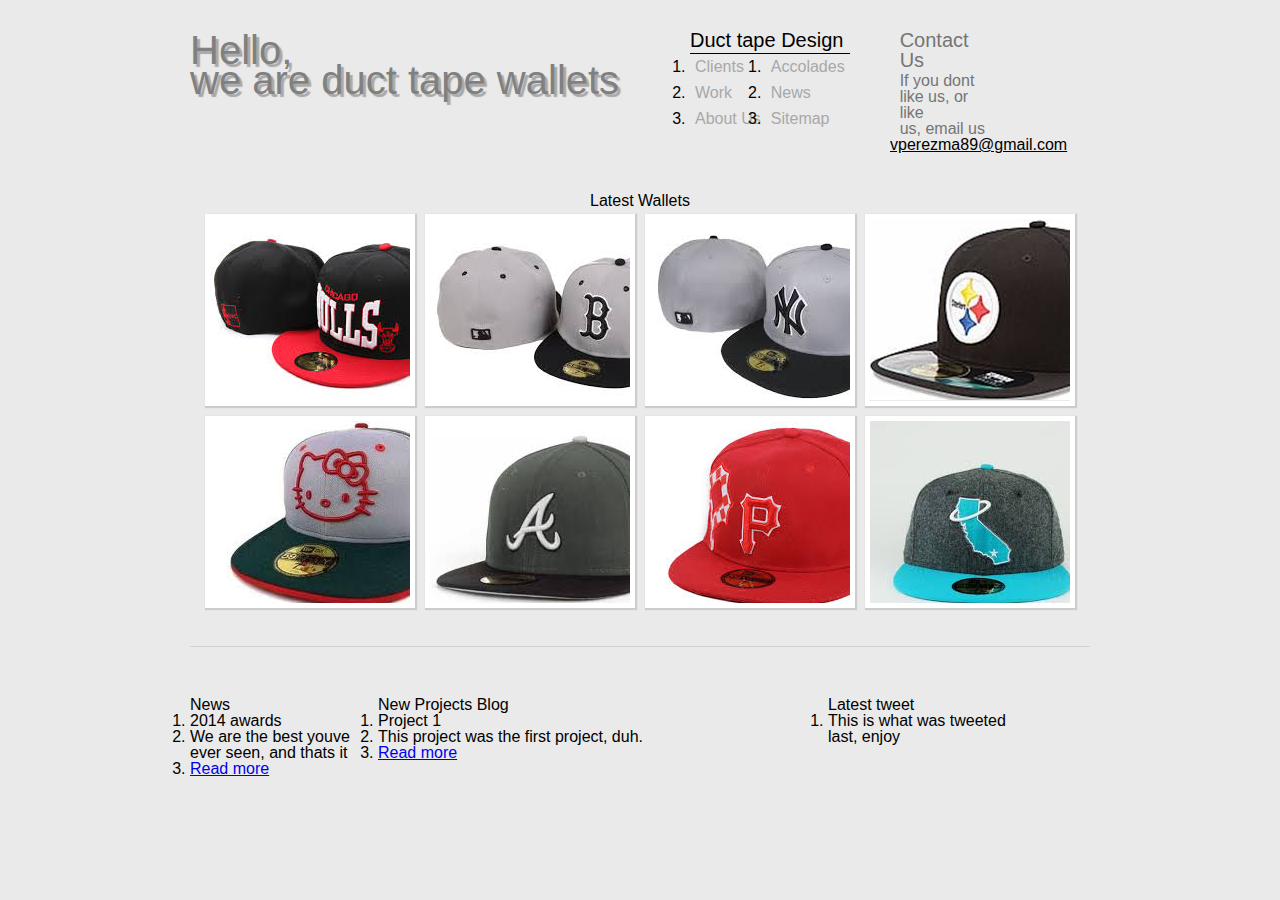
==== index.html @ dc33b097 "initial commit" ====
<!DOCTYPE html>
<html>
<head>
	<link rel="stylesheet" type="text/css" href="_/css/stylesheet.css">
	<link href='http://fonts.googleapis.com/css?family=Roboto' rel='stylesheet' type='text/css'>
</head>
<body>
	<div class = "space">
	</div>
	<div class="main">
		<div class="logo">
			<h1><a href="#">Hello,</a></h1>
			<h2><a href="#">we are duct tape wallets</a></h2>
		</div>
	<nav class="main-nav">
		<!-- <h1>Main Navigation</h1> -->
		<h2>Duct tape Design</h2>

		<div class="nav-links">
			<ul>
				<li><a href="#">Clients</a></li>
				<li><a href="#">Work</a></li>
				<li><a href="about.html">About Us</a></li>
			</ul>
		</div>
		<div class="nav-links">
			<ul>
				<li><a href="#">Accolades</a></li>
				<li><a href="#">News</a></li>
				<li><a href="#">Sitemap</a></li>
			</ul>
		</div>
	</nav>
	
	<aside class="contact">
		<h2>Contact Us</h2>
		<p>If you dont like us, or like<br> us, email us<br>
			<a href="mailto:vperezma89@gmail.com">vperezma89@gmail.com</a>
		</p>
	</aside>

	<div class="main-wrapper">
		<h1>Latest Wallets</h1>
		<div class="box">
			<img src="_/images/hat1.jpg">
			<span class="caption fade-caption">
				<h3>Test Header</h3>
				<p>
					This is an example text of
					what pops up when you hover
					over this image
				</p>
				<a class="link" href="#">View Work</a>
			</span>
		</div>
		<div class="box">
			<img src="_/images/hat2.jpg">
			<span class="caption fade-caption">
				<h3>Test Header two</h3>
				<p>
					This is another example text of
					what pops up when you hover
					over this image
				</p>
				<a class="link" href="#">View Work</a>
			</span>
		</div>
		<div class="box">
			<img src="_/images/hat3.jpg">
			<span class="caption fade-caption">
				<h3>Test Header</h3>
				<p>
					This is an example text of
					what pops up when you hover
					over this image
				</p>
				<a class="link" href="#">View Work</a>
			</span>
		</div>
		<div class="box">
			<img src="_/images/hat4.jpg">
			<span class="caption fade-caption">
				<h3>Test Header</h3>
				<p>
					This is an example text of
					what pops up when you hover
					over this image
				</p>
				<a class="link" href="#">View Work</a>
			</span>
		</div>
		<div class="box">
			<img src="_/images/hat5.jpg">
			<span class="caption fade-caption">
				<h3>Test Header</h3>
				<p>
					This is an example text of
					what pops up when you hover
					over this image
				</p>
				<a class="link" href="#">View Work</a>
			</span>
		</div>
		<div class="box">
			<img src="_/images/hat6.jpg">
			<span class="caption fade-caption">
				<h3>Test Header</h3>
				<p>
					This is an example text of
					what pops up when you hover
					over this image
				</p>
				<a class="link" href="#">View Work</a>
			</span>
		</div>
		<div class="box">
			<img src="_/images/hat7.jpg">
			<span class="caption fade-caption">
				<h3>Test Header</h3>
				<p>
					This is an example text of
					what pops up when you hover
					over this image
				</p>
				<a class="link" href="#">View Work</a>
			</span>
		</div>
		<div class="box">
			<img src="_/images/hat8.jpg">
			<span class="caption fade-caption">
				<h3>Test Header</h3>
				<p>
					This is an example text of
					what pops up when you hover
					over this image
				</p>
				<a class="link" href="#">View Work</a>
			</span>
		</div>
	</div> <!-- ends main wrapper -->
		<div class="line">
		</div>
	<div class="news">
		<h4>News</h4>
		<ul>
			<li>2014 awards</li>
			<li>
				<p>We are the best youve ever seen, and thats it
				</p>
			</li>
			<li><a href="#">Read more</a></li>
		</ul>
	</div>
	<div class="blog">
		<h4>New Projects Blog</h4>
		<ul>
			<li>Project 1</li>
			<li>This project was the first project, duh.</li>
			<li><a href="#">Read more</a></li>
		</ul>
	</div>
	<div class="tweet">
		<h4>Latest tweet</h4>
		<ul>
			<li>
				<p>This is what was tweeted last, enjoy
				</p>
			</li>
		</ul>
	</div>
</div> <!-- ends the main -->
</body>
</html>
---- _/css/stylesheet.css ----
html, body, div, p, span, h1, h2, h3, h4, img, section, aside, ul, li {
    margin: 0;
    padding: 0;
    border: 0;
    font-size: 100%;
    font: inherit;
    vertical-align: baseline;
}

body {
    line-height: 1;
    font-family: Arial, verdana,sans-serif;
}

.space {
    height: 30px;

}
ol, ul {
    list-style: inline;
}

h3 {
    font-size: 110%;
}

html {
    background-color: #eaeaea;
}

.main {
    margin: 0 auto;
    width: 900px;
}

.logo h1 a{
    position: absolute;
    font-size: 40px;
    font-type: bold;
    text-decoration: none;
    color: gray;
    text-shadow: 3px 3px 1px #A8A8A8;
}

.logo h2 a {
    position: absolute;
    top: 60px;
    font-size: 40px;
    font-type: bold;
    text-decoration: none;
    color: gray;
    text-shadow: 3px 3px 1px #A8A8A8;
}

.main-nav {
    display: block;
    float: left;
    position: relative;
    left: 500px;

}

.main-nav h2 {
    font-size: 20px;
    font-style: bold;
    border-bottom: 1px solid #000;
    padding-bottom: 3px;
   
}

.nav-links {
    float: left;
    display: inline-block;
}

.nav-links li {
    padding: 5px 5px;

}

.nav-links li a {
    text-decoration: none;
    color: #A7A8A8;

}

.contact {
    float: none;
    position: relative;
    left: 550px;
    width: 250px
}

.contact h2 {
    font-size: 20px;
    font-style: bold;
    padding-bottom: 3px;
    color: #757575;
  
}

.contact p {
    color: #757575;
    margin-left: 150px;

}

.contact a {
    color: #000;

}

.main-wrapper {
    height: 450px;
    margin: 40px auto 0 auto;
    text-align: center;
    width: 880px;
}

.main-wrapper .box {
    border: 5px solid #fff;
    cursor: pointer;
    height: 182px;
    width: 200px;
    float: left;
    margin: 5px;
    position: relative;
    overflow: hidden;
        -webkit-box-shadow: 1px 1px 1px 1px #ccc;       
}

.main-wrapper .box img {
    position: absolute;
    -webkit-transition: all 300ms ease-out;
    transition: all 300ms ease-out;
    left: 0;
}

.main-wrapper .box .caption {
    background-color: rgba(0,0,0,0.8);
    position: absolute;
    color: #fff;
    z-index: 1;
    transition: all 300ms ease-out;
    left: 0;
}

.main-wrapper .box .fade-caption {
    opacity: 0;
    width: 170px;
    height: 170px;
    text-align: left;
    padding: 15px;
}

.main-wrapper .box:hover .fade-caption {
    opacity: 1;
}

.line {
    position: relative;
    float: none;
    height: 3px;
    border-bottom: 1px solid #d1d3d4;
    margin: 0 0 50px 0;
    padding: 0;
}

.top-line {
    border-bottom: 1px solid #d1d3d4;
    position: relative;
    margin: 50px 0;

}

.news {
    display: block;
    width: 188px;
    float: left;
}

.blog {
    width: 420px;
    margin-right: 30px;
    float: left;
}

.tweet {
    width: 188px;
    float: left;
 
}

.about-text {
    position: absolute;
    top: 200px;
    left: 750px;
    width: 300px;
    padding: 40px;
    background-color: #BCBCBF;
}
.footer {
    background-color: black;
}
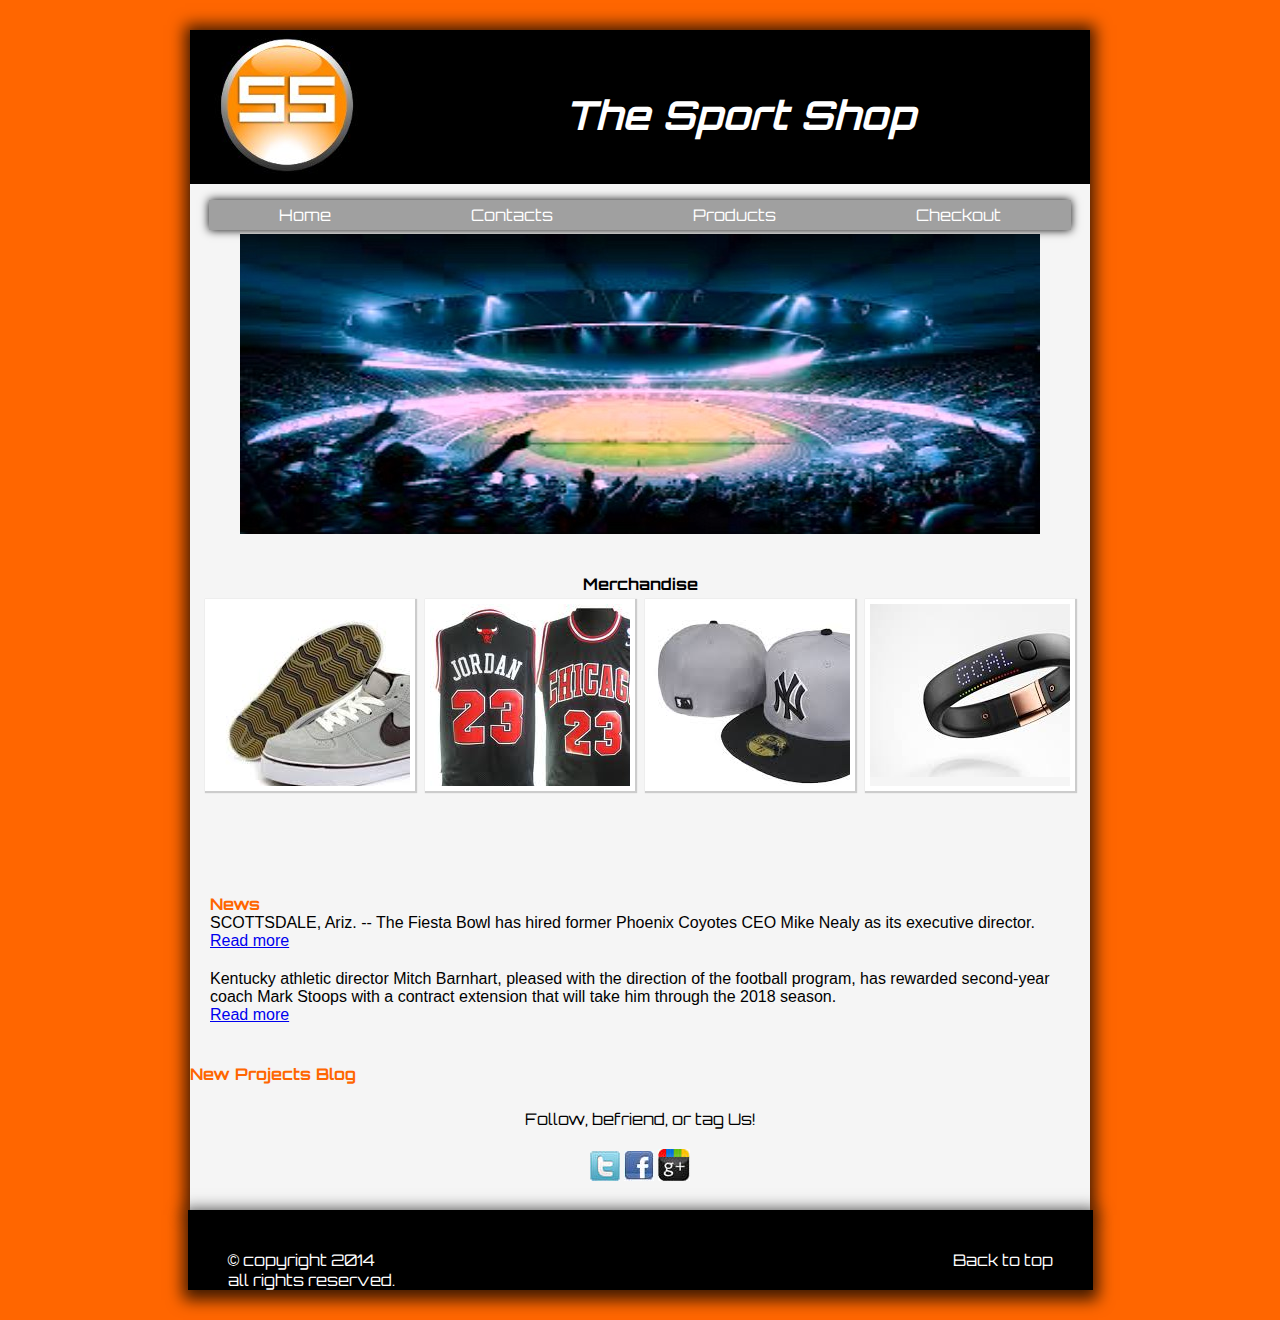
==== commit e94b3051: "First Commit" ====
--- a/index.html
+++ b/index.html
@@ -1,173 +1,116 @@
-<!DOCTYPE html>
-<html>
-<head>
-	<link rel="stylesheet" type="text/css" href="_/css/stylesheet.css">
-	<link href='http://fonts.googleapis.com/css?family=Roboto' rel='stylesheet' type='text/css'>
-</head>
-<body>
-	<div class = "space">
-	</div>
-	<div class="main">
-		<div class="logo">
-			<h1><a href="#">Hello,</a></h1>
-			<h2><a href="#">we are duct tape wallets</a></h2>
-		</div>
-	<nav class="main-nav">
-		<!-- <h1>Main Navigation</h1> -->
-		<h2>Duct tape Design</h2>
-
-		<div class="nav-links">
-			<ul>
-				<li><a href="#">Clients</a></li>
-				<li><a href="#">Work</a></li>
-				<li><a href="about.html">About Us</a></li>
-			</ul>
-		</div>
-		<div class="nav-links">
-			<ul>
-				<li><a href="#">Accolades</a></li>
-				<li><a href="#">News</a></li>
-				<li><a href="#">Sitemap</a></li>
-			</ul>
-		</div>
-	</nav>
-	
-	<aside class="contact">
-		<h2>Contact Us</h2>
-		<p>If you dont like us, or like<br> us, email us<br>
-			<a href="mailto:vperezma89@gmail.com">vperezma89@gmail.com</a>
-		</p>
-	</aside>
-
-	<div class="main-wrapper">
-		<h1>Latest Wallets</h1>
-		<div class="box">
-			<img src="_/images/hat1.jpg">
-			<span class="caption fade-caption">
-				<h3>Test Header</h3>
-				<p>
-					This is an example text of
-					what pops up when you hover
-					over this image
-				</p>
-				<a class="link" href="#">View Work</a>
-			</span>
-		</div>
-		<div class="box">
-			<img src="_/images/hat2.jpg">
-			<span class="caption fade-caption">
-				<h3>Test Header two</h3>
-				<p>
-					This is another example text of
-					what pops up when you hover
-					over this image
-				</p>
-				<a class="link" href="#">View Work</a>
-			</span>
-		</div>
-		<div class="box">
-			<img src="_/images/hat3.jpg">
-			<span class="caption fade-caption">
-				<h3>Test Header</h3>
-				<p>
-					This is an example text of
-					what pops up when you hover
-					over this image
-				</p>
-				<a class="link" href="#">View Work</a>
-			</span>
-		</div>
-		<div class="box">
-			<img src="_/images/hat4.jpg">
-			<span class="caption fade-caption">
-				<h3>Test Header</h3>
-				<p>
-					This is an example text of
-					what pops up when you hover
-					over this image
-				</p>
-				<a class="link" href="#">View Work</a>
-			</span>
-		</div>
-		<div class="box">
-			<img src="_/images/hat5.jpg">
-			<span class="caption fade-caption">
-				<h3>Test Header</h3>
-				<p>
-					This is an example text of
-					what pops up when you hover
-					over this image
-				</p>
-				<a class="link" href="#">View Work</a>
-			</span>
-		</div>
-		<div class="box">
-			<img src="_/images/hat6.jpg">
-			<span class="caption fade-caption">
-				<h3>Test Header</h3>
-				<p>
-					This is an example text of
-					what pops up when you hover
-					over this image
-				</p>
-				<a class="link" href="#">View Work</a>
-			</span>
-		</div>
-		<div class="box">
-			<img src="_/images/hat7.jpg">
-			<span class="caption fade-caption">
-				<h3>Test Header</h3>
-				<p>
-					This is an example text of
-					what pops up when you hover
-					over this image
-				</p>
-				<a class="link" href="#">View Work</a>
-			</span>
-		</div>
-		<div class="box">
-			<img src="_/images/hat8.jpg">
-			<span class="caption fade-caption">
-				<h3>Test Header</h3>
-				<p>
-					This is an example text of
-					what pops up when you hover
-					over this image
-				</p>
-				<a class="link" href="#">View Work</a>
-			</span>
-		</div>
-	</div> <!-- ends main wrapper -->
-		<div class="line">
-		</div>
-	<div class="news">
-		<h4>News</h4>
-		<ul>
-			<li>2014 awards</li>
-			<li>
-				<p>We are the best youve ever seen, and thats it
-				</p>
-			</li>
-			<li><a href="#">Read more</a></li>
-		</ul>
-	</div>
-	<div class="blog">
-		<h4>New Projects Blog</h4>
-		<ul>
-			<li>Project 1</li>
-			<li>This project was the first project, duh.</li>
-			<li><a href="#">Read more</a></li>
-		</ul>
-	</div>
-	<div class="tweet">
-		<h4>Latest tweet</h4>
-		<ul>
-			<li>
-				<p>This is what was tweeted last, enjoy
-				</p>
-			</li>
-		</ul>
-	</div>
-</div> <!-- ends the main -->
-</body>
-</html>
+<!DOCTYPE html>
+<html>
+<head>
+	<title>Sports Store</title>
+	<link rel="stylesheet" type="text/css" href="_/css/stylesheet1.css"> 
+	 <link href='http://fonts.googleapis.com/css?family=Orbitron' rel='stylesheet' type='text/css'>
+</head>
+<body> 
+	<div class = "space">
+	</div>
+	<div class="main">
+		<div class="logo">
+			<a href = "index.html"><img src="_/images/logo.jpg"></a>
+			<h1>The Sport Shop</h1>
+		</div>
+			<nav class="main-nav">
+					<ul>
+						<li><a href = "index.html">Home</a></li>
+						<li><a href="about.html">Contacts</a></li>
+						<li><a>Products</a>
+							<ul>
+								<li><a href = "shoes.html">Shoes</a></li>
+								<li><a href = "jersey.html">Jersey</a></li>
+								<li><a href = "hats.html">Hats</a></li>
+								<li><a href = "accessories.html">Accessories</a></li>
+							</ul>
+						</li>
+						<li><a href="index.html">Checkout</a></li>
+					</ul>
+			</nav>
+			<section class = "hero">
+			<section class = "container">
+				<img src = "_/images/stadium2.jpg">
+			</section>
+			</section>
+
+	<div class="main-wrapper">
+		<h1>Merchandise</h1>
+		<div class="box">
+			<img src="_/images/shoe1.jpg">
+			<span class="caption fade-caption">
+				<h3>shoes</h3>
+				<p>
+					We have all your favorites shoes
+					at unreasonable prices!
+				</p>
+				<a class="link" href="shoes.html">View Shoes</a>
+			</span>
+		</div>
+		<div class="box">
+			<img src="_/images/jersey4.jpg">
+			<span class="caption fade-caption">
+				<h3>Jerseys</h3>
+				<p>
+					All your favorite sport team jerseys!
+				</p>
+				<a class="link" href="jersey.html">View Jerseys</a>
+			</span>
+		</div>
+		<div class="box">
+			<img src="_/images/hat3.jpg">
+			<span class="caption fade-caption">
+				<h3>Hats</h3>
+				<p>
+					We have all the hats you need and more!
+				</p>
+				<a class="link" href="hats.html">View Hats</a>
+			</span>
+		</div>
+		<div class="box">
+			<img src="_/images/acc1.jpg">
+			<span class="caption fade-caption">
+				<h3>Accessories</h3>
+				<p>
+					We have all your sports accessories!
+				</p>
+				<a class="link" href="accessories.html">View Accesories</a>
+			</span>
+		</div>
+	</div> <!-- ends main wrapper -->
+		<div class="line">
+		</div>
+	<div class="news">
+			<h4>News</h4>
+			<p>SCOTTSDALE, Ariz. -- The Fiesta Bowl has hired former Phoenix Coyotes CEO Mike Nealy as its executive director.</p>
+			<p><a href="http://espn.go.com/college-football/story/_/id/10886102/mike-nealy-tabbed-fiesta-bowl-executive-director">Read more</a></p>
+			<br>
+			
+			<p>Kentucky athletic director Mitch Barnhart, pleased with the direction of the football program, has rewarded second-year coach Mark Stoops with a contract extension that will take him through the 2018 season.</p>
+			<p><a href="http://espn.go.com/college-football/story/_/id/10891385/kentucky-wildcats-coach-mark-stoops-gets-extension-2018-season">Read more</a></p><br>
+	</div>
+	<div class="blog">
+		<h4>New Projects Blog</h4>
+		
+	</div>
+	<div class="social-media">
+		
+				<p>Follow, befriend, or tag Us!
+				</p><br>
+				<a href = "#"><img src ="_/images/icontw.jpg"></a>  <a href = "#"><img src ="_/images/iconfb.jpg"></a>  <a href = "#"><img src ="_/images/icongoog.jpg"></a>
+			
+	</div>
+</div> <!-- ends the main -->
+<footer>
+	<div class = "left-side"
+	<p>&copy copyright 2014 <br>
+		all rights reserved.</p>
+	</div>
+	<div class = "right-side">
+	<a href="#">Back to top</a>
+	</a>
+</footer>
+<div class ="space">
+	</div>
+</body>
+</html>
--- a/_/css/stylesheet1.css
+++ b/_/css/stylesheet1.css
@@ -0,0 +1,198 @@
+html, body, div, p, span, h1, h2, h3, h4, img, section, aside, ul, li {
+    margin: 0;
+    padding: 0;
+    border: 0;
+    font-size: 100%;
+    vertical-align: baseline;
+}
+body {
+	font-family:'Orbitron', sans-serif;
+}
+.space {
+	height:30px;
+}
+html {
+	background-color: #FF6600;
+}
+.main {
+	margin:0 auto;
+	width: 900px;
+    background-color: #F5F5F5;
+    box-shadow: 0px 0px 15px 5px rgba(000, 000, 000, .75);
+}
+.logo{
+    background-color: black;
+}
+.logo h1 {
+    font-weight: bold;
+    font-style: oblique;
+    font-size: 40px;
+    color:white;
+    float:right;
+    text-align: center;
+    padding: 60px 175px;
+
+}
+.main-nav {
+    margin:0 auto;
+    text-align:center;
+}
+.main-nav ul ul {
+    display: none;
+    background: #5f6975;
+    /*rounds the edges of the the list items*/
+    border-radius: 0px;
+    padding:0;
+    /*setting the position absolute just brings the list down. relative it will fix it up as it wants*/
+    position:absolute;
+    z-index: 1;
+}
+.main-nav ul li:hover > ul{
+        display: block;
+    }
+.main-nav ul {
+    background: #A0A0A0;
+    /*padding :top/bottom left/right;*/
+    padding:0 20;
+    list-style: none;
+    /*takes 3 values 1st-shadow to the left 2nd-shadow to the bottom 3rd-opacity then needs a color(rgba)*/
+    box-shadow: 0px 0px 9px rgba(0,0,0,15);
+    position: relative;
+    display:inline-table;
+}
+    /*after basically is a reset to the unordered list in the nav*/
+.main-nav:after {
+            content:"";
+            clear:both;
+            display:block;
+    }
+.main-nav ul li a {
+        display: block;
+        padding:5px 70px;
+        color:white;
+        /*got rid of the underline under the items*/
+        text-decoration: none;
+        z-index: 1;
+        overflow:auto;
+    }
+.main-nav ul li {
+    float:left;
+}
+/*this hover will target the background of the ul and the list items when hovered over */
+.main-nav ul li:hover{
+    background: #4b545f;
+    background: linear-gradient(top, #4f5964 0%, #5f6975 40%);
+    background: -moz-linear-gradient(top, #4f5964 0%, #5f6975 40%);
+    background: -webkit-linear-gradient(top, #4f5964 0%, #5f6975 40%);
+}
+.main-nav ul li:hover a {
+    color: #fff;
+}
+/*targets the nested list and resets the float to 0;*/
+.main-nav ul ul li {
+    float:none;
+    border-top: 1px solid #6b727c;
+    border-bottom:1px solid #575f6a;
+    position:relative;  
+    z-index: 1;
+}
+/*this targets the (children) of the links */
+.main-nav ul ul li a {
+    padding: 15px 40px;   
+}       
+.main-wrapper {
+    height: 300px;
+    margin: 40px auto 0 auto;
+    text-align: center;
+    width: 880px;
+}
+.main-wrapper .box {
+    border: 5px solid #fff;
+    cursor: pointer;
+    height: 182px;
+    width: 200px;
+    float: left;
+    margin: 5px;
+    position: relative;
+    overflow: hidden;
+    z-index: 0;
+    -webkit-box-shadow: 1px 1px 1px 1px #ccc;       
+}
+
+.main-wrapper .box img {
+    position: absolute;
+    -webkit-transition: all 300ms ease-out;
+    transition: all 300ms ease-out;
+    left: 0;
+}
+
+.main-wrapper .box .caption {
+    background-color: rgba(0,0,0,0.8);
+    position: absolute;
+    color: #fff;
+    z-index: 1;
+    transition: all 300ms ease-out;
+    left: 0;
+}
+
+.main-wrapper .box .fade-caption {
+    opacity: 0;
+    width: 170px;
+    height: 170px;
+    text-align: left;
+    padding: 15px;
+}
+
+.main-wrapper .box:hover .fade-caption {
+    opacity: 1;
+}
+.hero {
+    margin: 0 auto;
+    width: 800px;
+    background-color: black;
+}
+.hero .container{
+    /*using http://colorzilla.com/gradient-editor/*/
+    width: 800px;
+    height:300px;
+    background: #41b556; /* Old browsers */
+    background: #ebf1f6; /* Old browsers */
+    position:center;
+}
+
+.news {
+    padding:20px;
+}
+.news p {
+    font-family: sans-serif;
+}
+h4 {
+    color:#FF6600;
+}
+.social-media {
+    text-align: center;
+    padding:25px;
+}
+footer{
+	background-color: black;
+	color:white;
+    padding:40px 40px;
+    margin:0 auto;
+    width: 825px;
+    box-shadow: 0px 5px 15px 5px rgba(000, 000, 000, .75);
+}
+
+footer a {
+    margin:0 auto;
+    float:right;
+    text-decoration: none;
+    color:white;
+}
+.left-side {
+    float:left;
+    position:relative;
+}
+.right-side{
+    float:right;
+    position:relative;
+}
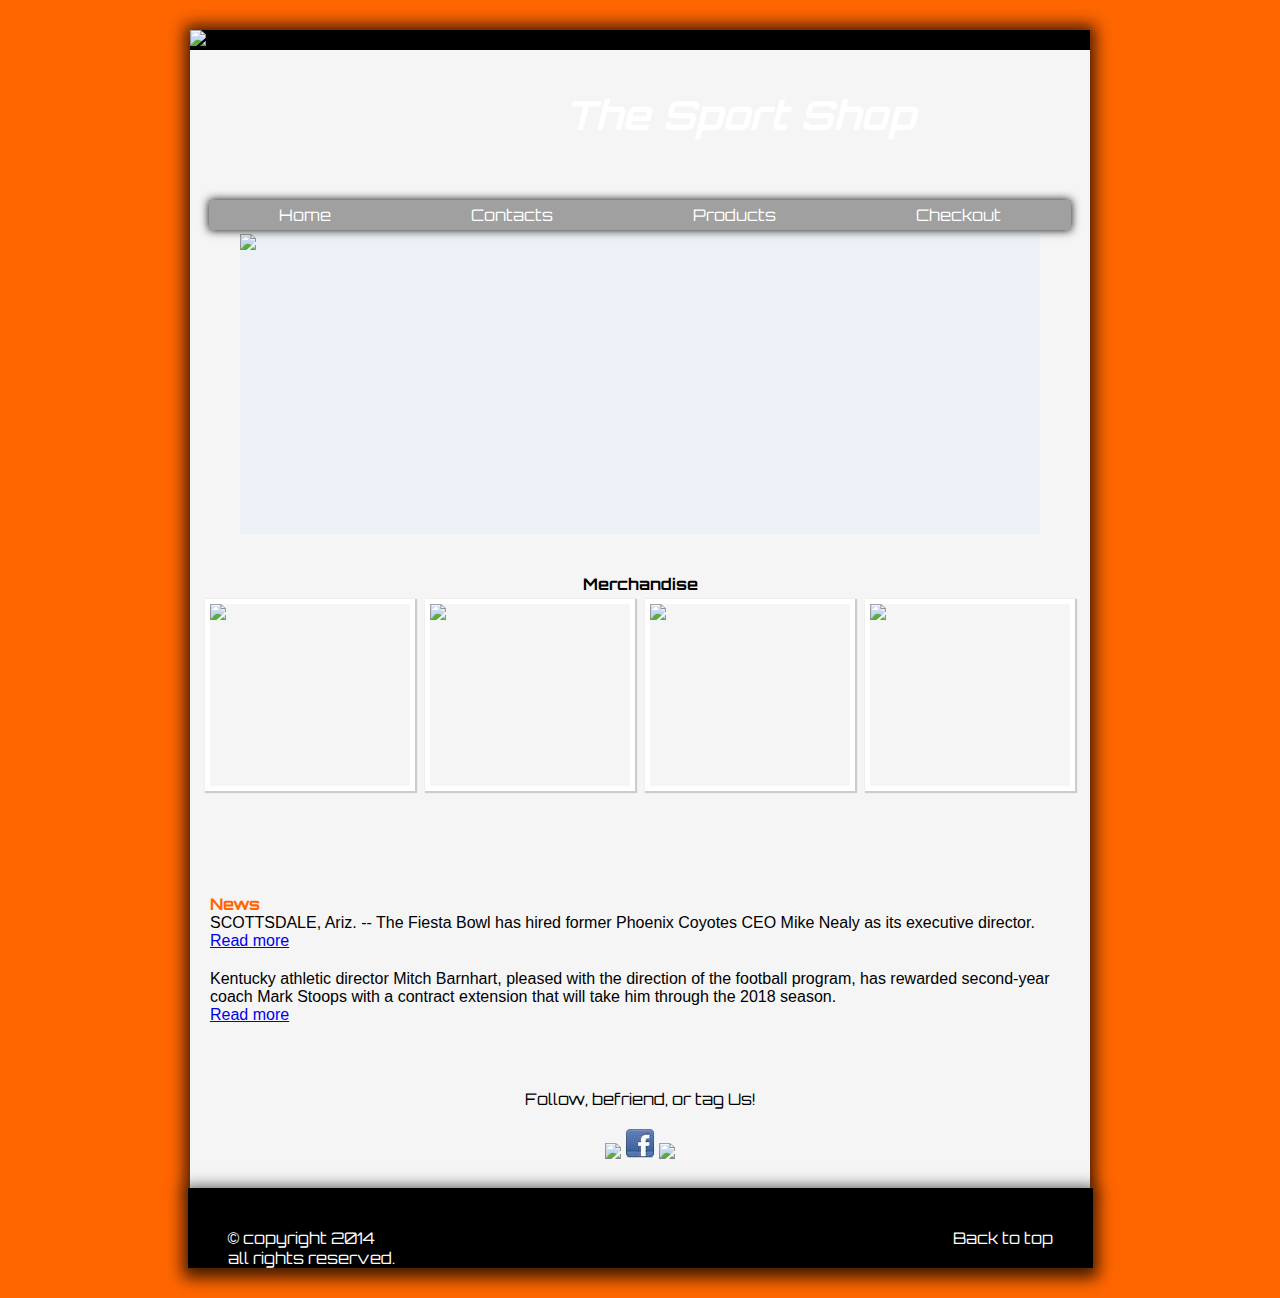
==== commit f9925b9e: "Test" ====
--- a/index.html
+++ b/index.html
@@ -2,6 +2,7 @@
 <html>
 <head>
 	<title>Sports Store</title>
+	<link rel="stylesheet" type="text/css" href="https://rawgit.com/vperezma/website1/gh-pages/_/css/stylesheet1.css">
 	<link rel="stylesheet" type="text/css" href="_/css/stylesheet1.css"> 
 	 <link href='http://fonts.googleapis.com/css?family=Orbitron' rel='stylesheet' type='text/css'>
 </head>
@@ -10,7 +11,7 @@
 	</div>
 	<div class="main">
 		<div class="logo">
-			<a href = "index.html"><img src="_/images/logo.jpg"></a>
+			<a href = "index.html"><img src="https://rawgit.com/vperezma/website1/gh-pages/_/images/logo.jpg"></a>
 			<h1>The Sport Shop</h1>
 		</div>
 			<nav class="main-nav">
@@ -30,14 +31,14 @@
 			</nav>
 			<section class = "hero">
 			<section class = "container">
-				<img src = "_/images/stadium2.jpg">
+				<img src = "https://rawgit.com/vperezma/website1/gh-pages/_/images/stadium2.jpg">
 			</section>
 			</section>
 
 	<div class="main-wrapper">
 		<h1>Merchandise</h1>
 		<div class="box">
-			<img src="_/images/shoe1.jpg">
+			<img src="https://rawgit.com/vperezma/website1/gh-pages/_/images/shoe1.jpg">
 			<span class="caption fade-caption">
 				<h3>shoes</h3>
 				<p>
@@ -48,7 +49,7 @@
 			</span>
 		</div>
 		<div class="box">
-			<img src="_/images/jersey4.jpg">
+			<img src="https://rawgit.com/vperezma/website1/gh-pages/_/images/jersey4.jpg">
 			<span class="caption fade-caption">
 				<h3>Jerseys</h3>
 				<p>
@@ -58,7 +59,7 @@
 			</span>
 		</div>
 		<div class="box">
-			<img src="_/images/hat3.jpg">
+			<img src="https://rawgit.com/vperezma/website1/gh-pages/_/images/hat3.jpg">
 			<span class="caption fade-caption">
 				<h3>Hats</h3>
 				<p>
@@ -68,7 +69,7 @@
 			</span>
 		</div>
 		<div class="box">
-			<img src="_/images/acc1.jpg">
+			<img src="https://rawgit.com/vperezma/website1/gh-pages/_/images/acc1.jpg">
 			<span class="caption fade-caption">
 				<h3>Accessories</h3>
 				<p>
@@ -87,17 +88,14 @@
 			<br>
 			
 			<p>Kentucky athletic director Mitch Barnhart, pleased with the direction of the football program, has rewarded second-year coach Mark Stoops with a contract extension that will take him through the 2018 season.</p>
-			<p><a href="http://espn.go.com/college-football/story/_/id/10891385/kentucky-wildcats-coach-mark-stoops-gets-extension-2018-season">Read more</a></p><br>
-	</div>
-	<div class="blog">
-		<h4>New Projects Blog</h4>
-		
+			<p><a href="http://espn.go.com/college-football/story/_/id/10891385/kentucky-wildcats-coach-mark-stoops-gets-extension-2018-season">Read more</a></p>
+			<br>
 	</div>
 	<div class="social-media">
 		
 				<p>Follow, befriend, or tag Us!
 				</p><br>
-				<a href = "#"><img src ="_/images/icontw.jpg"></a>  <a href = "#"><img src ="_/images/iconfb.jpg"></a>  <a href = "#"><img src ="_/images/icongoog.jpg"></a>
+				<a href = "#"><img src ="https://rawgit.com/vperezma/website1/gh-pages/_/images/icontw.jpg"></a>  <a href = "#"><img src ="_/images/iconfb.jpg"></a>  <a href = "#"><img src ="https://rawgit.com/vperezma/website1/gh-pages/_/images/icongoog.jpg"></a>
 			
 	</div>
 </div> <!-- ends the main -->
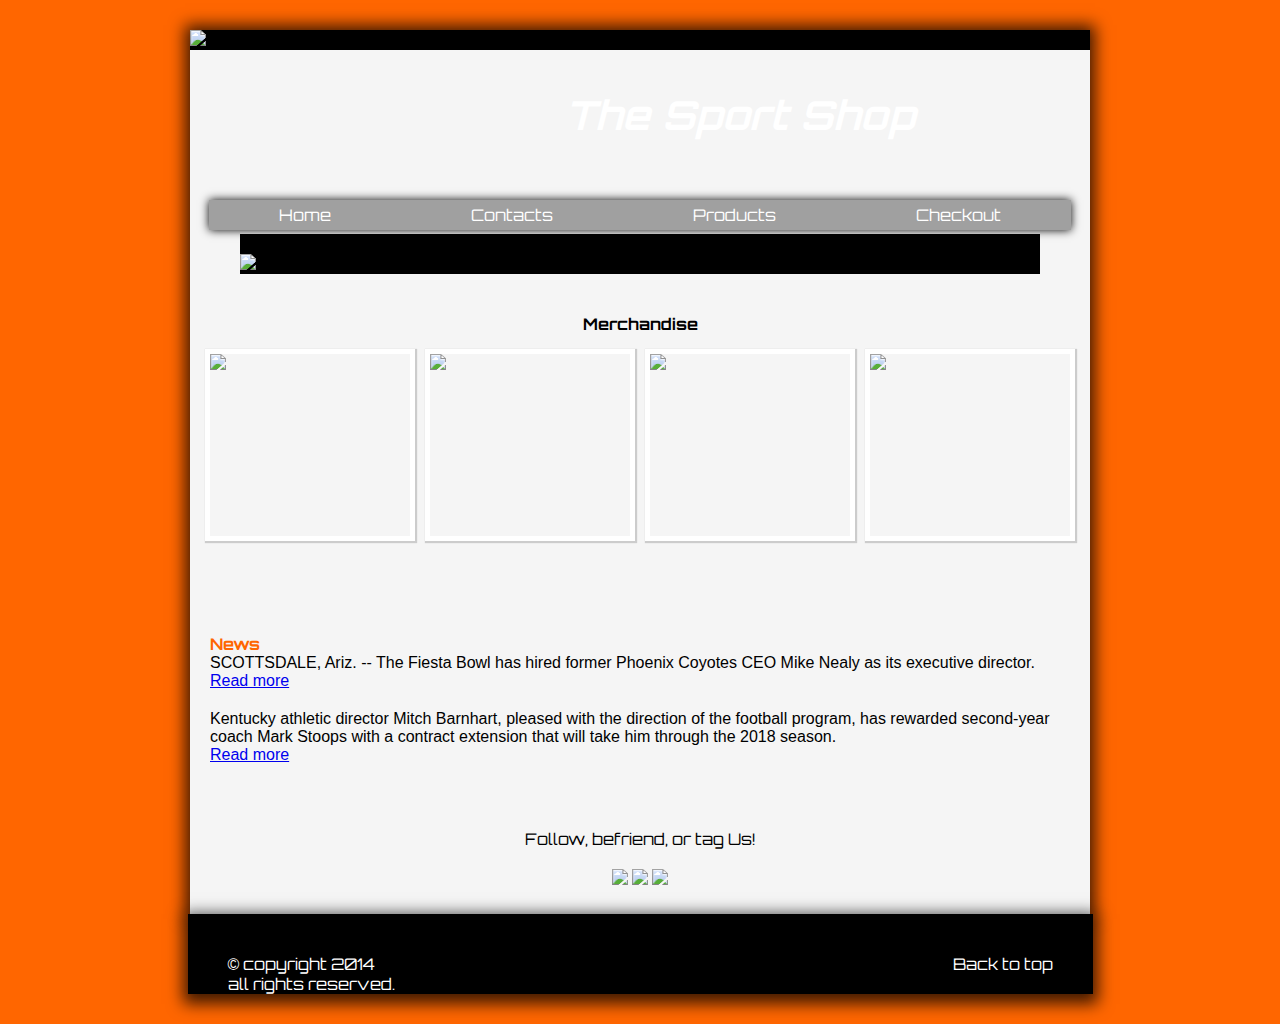
==== commit 232fdecc: "Test" ====
--- a/index.html
+++ b/index.html
@@ -5,6 +5,7 @@
 	<link rel="stylesheet" type="text/css" href="https://rawgit.com/vperezma/website1/gh-pages/_/css/stylesheet1.css">
 	<link rel="stylesheet" type="text/css" href="_/css/stylesheet1.css"> 
 	 <link href='http://fonts.googleapis.com/css?family=Orbitron' rel='stylesheet' type='text/css'>
+	 <meta name="viewport" content="width=device-width, user-scalable=no, initial-scale=1.0, maximum-scale=1.0, minimum-scale=1.0">
 </head>
 <body> 
 	<div class = "space">
@@ -95,7 +96,7 @@
 		
 				<p>Follow, befriend, or tag Us!
 				</p><br>
-				<a href = "#"><img src ="https://rawgit.com/vperezma/website1/gh-pages/_/images/icontw.jpg"></a>  <a href = "#"><img src ="_/images/iconfb.jpg"></a>  <a href = "#"><img src ="https://rawgit.com/vperezma/website1/gh-pages/_/images/icongoog.jpg"></a>
+				<a href = "#"><img src ="https://rawgit.com/vperezma/website1/gh-pages/_/images/icontw.jpg"></a>  <a href = "#"><img src ="https://rawgit.com/vperezma/website1/gh-pages/_/images/iconfb.jpg"></a>  <a href = "#"><img src ="https://rawgit.com/vperezma/website1/gh-pages/_/images/icongoog.jpg"></a>
 			
 	</div>
 </div> <!-- ends the main -->
--- a/_/css/stylesheet1.css
+++ b/_/css/stylesheet1.css
@@ -39,6 +39,8 @@
 }
 .main-nav ul ul {
     display: none;
+    float: left;
+    width:25%;
     background: #5f6975;
     /*rounds the edges of the the list items*/
     border-radius: 0px;
@@ -149,17 +151,23 @@
 .hero {
     margin: 0 auto;
     width: 800px;
+    position:center;
     background-color: black;
 }
 .hero .container{
+    padding-top: 20px;
     /*using http://colorzilla.com/gradient-editor/*/
-    width: 800px;
-    height:300px;
-    background: #41b556; /* Old browsers */
-    background: #ebf1f6; /* Old browsers */
-    position:center;
-}
-
+    width: 100%;
+    /*height:300px;*/
+ 
+    /*position:center;*/
+}
+.main-wrapper h1 {
+    padding-bottom: 10px;
+}
+.box .link {
+    color:orange;
+}
 .news {
     padding:20px;
 }
